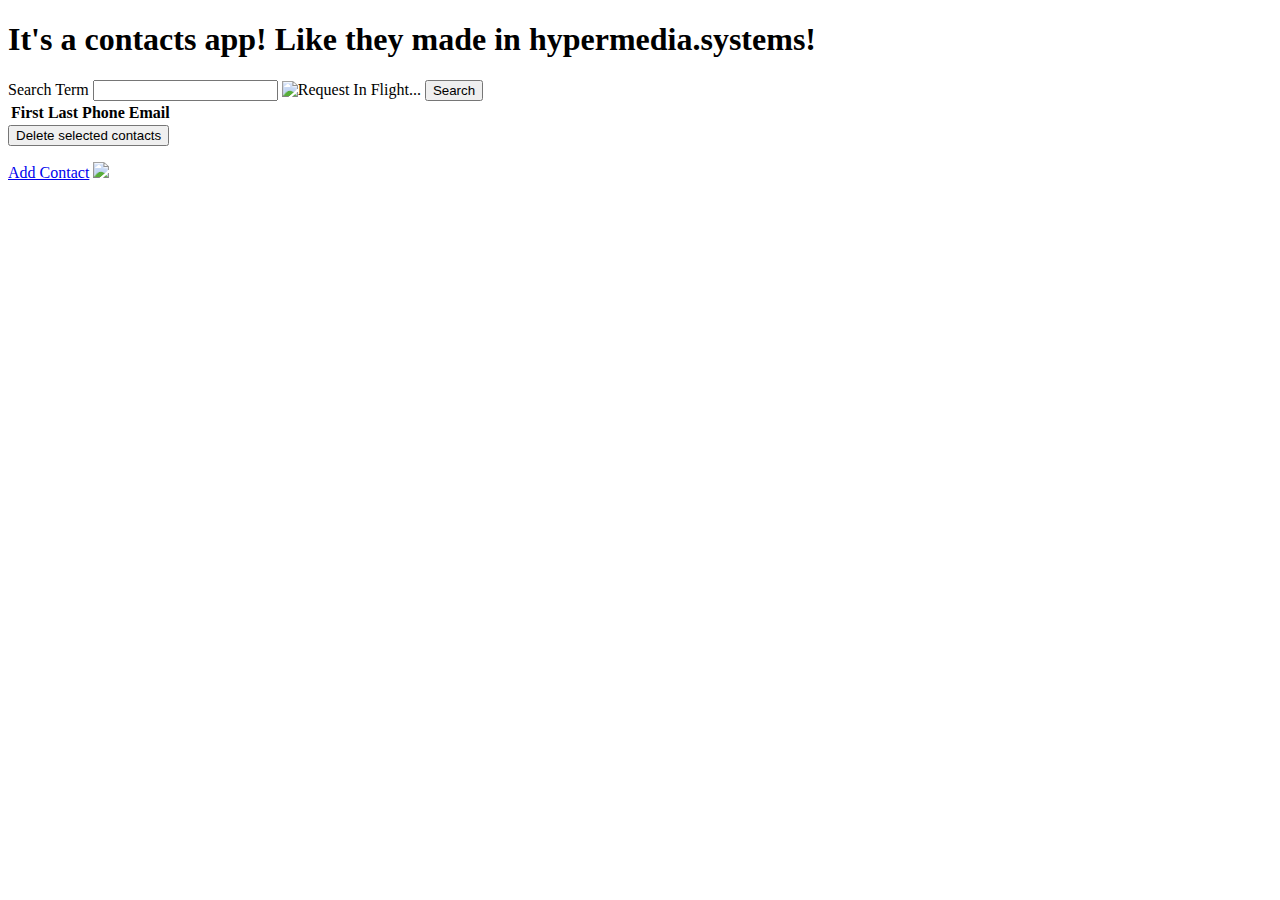
==== src/main/resources/templates/index.html @ 903d041d "I have commited JavaScript and of course it's all wrong" ====
<!DOCTYPE html>
<html xmlns:th="https://www.thymeleaf.org">
<head th:fragment="header">
    <meta charset="UTF-8">
    <title>Contacts App</title>
    <link rel="stylesheet" href="https://the.missing.style/v0.2.0/missing.min.css">
    <link rel="stylesheet" href="/site.css">
    <script src="/webjars/htmx.org/1.9.3/dist/htmx.min.js"></script>
    <script src="/webjars/hyperscript.org/0.9.11/dist/_hyperscript.min.js"></script>
    <script src="/overflowMenu.js"></script>
</head>
<body hx-boost="true">
<header>
    <h1>
        It's a contacts app!
        Like they made in hypermedia.systems!
    </h1>
</header>
<div th:replace="~{archive}"></div>
<form action="/contacts" method="get" class="tool-bar">
    <label for="search">Search Term</label>
    <input id="search" type="search" name="q" th:value="${q}"
           hx-get="/contacts"
           hx-trigger="change, keyup delay:200ms changed"
           hx-target="tbody"
           hx-push-url="true"
           hx-indicator="#spinner"/>
    <img id="spinner" class="htmx-indicator" src="/img/spinning-circles.svg" alt="Request In Flight..."/>
    <input type="submit" value="Search"/>
</form>
<form>
    <table>
        <thead>
        <tr>
            <th>First</th>
            <th>Last</th>
            <th>Phone</th>
            <th>Email</th>
            <th></th>
        </tr>
        </thead>
        <tbody th:insert="~{rows}">
        </tbody>
    </table>
    <button hx-delete="/contacts"
            hx-confirm="Are you sure you want to delete this contact?"
            hx-target="body">
        Delete selected contacts
    </button>
</form>
<p>
    <a href="/contacts/new">Add Contact</a>
    <span hx-get="contacts/count" hx-trigger="revealed">
        <img class="htmx-indicator" src="/img/spinning-circles.svg"/>
    </span>
</p>
</body>
</html>
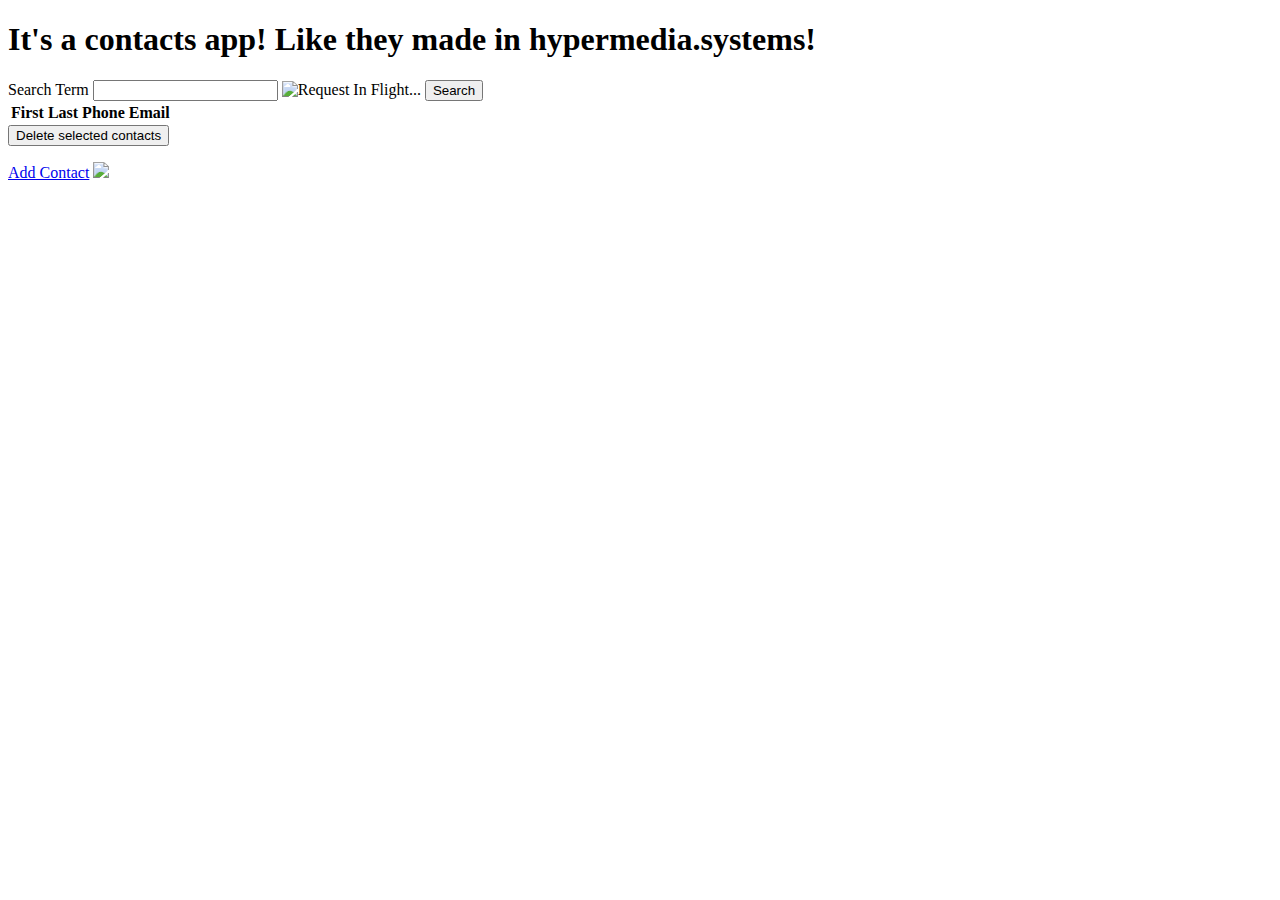
==== commit 8f0b7a4c: "Alpine.js. Way more reasonable" ====
--- a/src/main/resources/templates/index.html
+++ b/src/main/resources/templates/index.html
@@ -8,6 +8,7 @@
     <script src="/webjars/htmx.org/1.9.3/dist/htmx.min.js"></script>
     <script src="/webjars/hyperscript.org/0.9.11/dist/_hyperscript.min.js"></script>
     <script src="/overflowMenu.js"></script>
+    <script src="https://unpkg.com/alpinejs"></script>
 </head>
 <body hx-boost="true">
 <header>
@@ -28,7 +29,21 @@
     <img id="spinner" class="htmx-indicator" src="/img/spinning-circles.svg" alt="Request In Flight..."/>
     <input type="submit" value="Search"/>
 </form>
-<form>
+<form x-data="{ selected: [] }">
+    <template x-if="selected.length > 0">
+        <div class="box info tool-bar">
+            <slot x-text="selected.length"></slot>
+            contacts selected
+            <button type="button"
+                    class="bad bg color border"
+            @click="confirm(`Delete ${selected.length} contacts?`) &&
+htmx.ajax('DELETE', '/contacts', { source: $root, target: document.body })" >
+                Delete
+            </button>
+            <hr aria-orientation="vertical">
+            <button type="button" @click="selected = []">Cancel</button>
+        </div>
+    </template>
     <table>
         <thead>
         <tr>
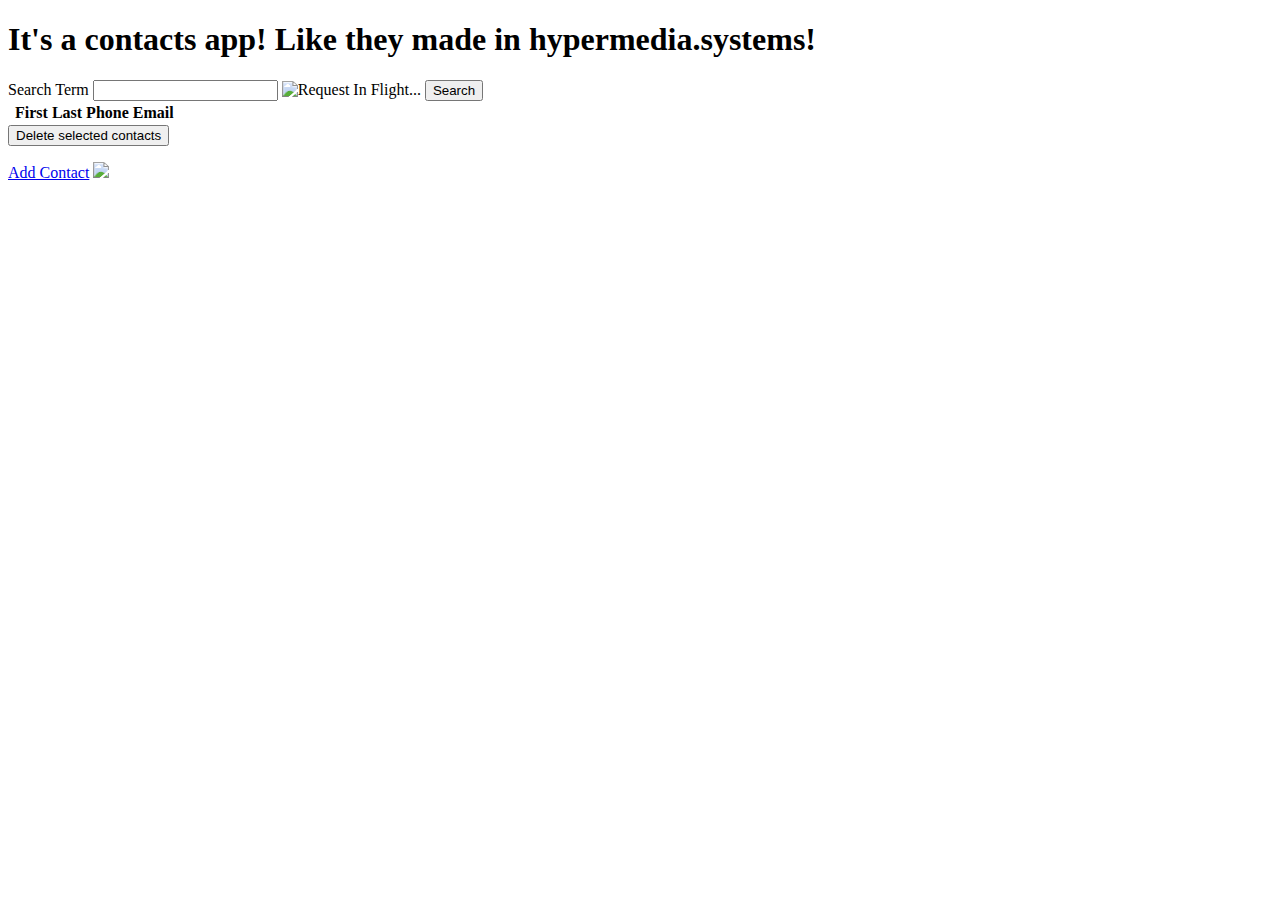
==== commit 45dda30e: "_hyperscript is great!" ====
--- a/src/main/resources/templates/index.html
+++ b/src/main/resources/templates/index.html
@@ -1,5 +1,5 @@
 <!DOCTYPE html>
-<html xmlns:th="https://www.thymeleaf.org">
+<html xmlns:th="https://www.thymeleaf.org" lang="en">
 <head th:fragment="header">
     <meta charset="UTF-8">
     <title>Contacts App</title>
@@ -25,7 +25,8 @@
            hx-trigger="change, keyup delay:200ms changed"
            hx-target="tbody"
            hx-push-url="true"
-           hx-indicator="#spinner"/>
+           hx-indicator="#spinner"
+           _="on keydown[altKey and code is 'KeyS'] from the window me.focus()"/>
     <img id="spinner" class="htmx-indicator" src="/img/spinning-circles.svg" alt="Request In Flight..."/>
     <input type="submit" value="Search"/>
 </form>
@@ -36,8 +37,11 @@
             contacts selected
             <button type="button"
                     class="bad bg color border"
-            @click="confirm(`Delete ${selected.length} contacts?`) &&
-htmx.ajax('DELETE', '/contacts', { source: $root, target: document.body })" >
+                    @click="confirm(`Delete ${selected.length} contacts?`) &&
+                            htmx.ajax(
+                                'DELETE',
+                                '/contacts',
+                                { source: $root, target: document.body })">
                 Delete
             </button>
             <hr aria-orientation="vertical">
@@ -47,6 +51,7 @@
     <table>
         <thead>
         <tr>
+            <th></th>
             <th>First</th>
             <th>Last</th>
             <th>Phone</th>
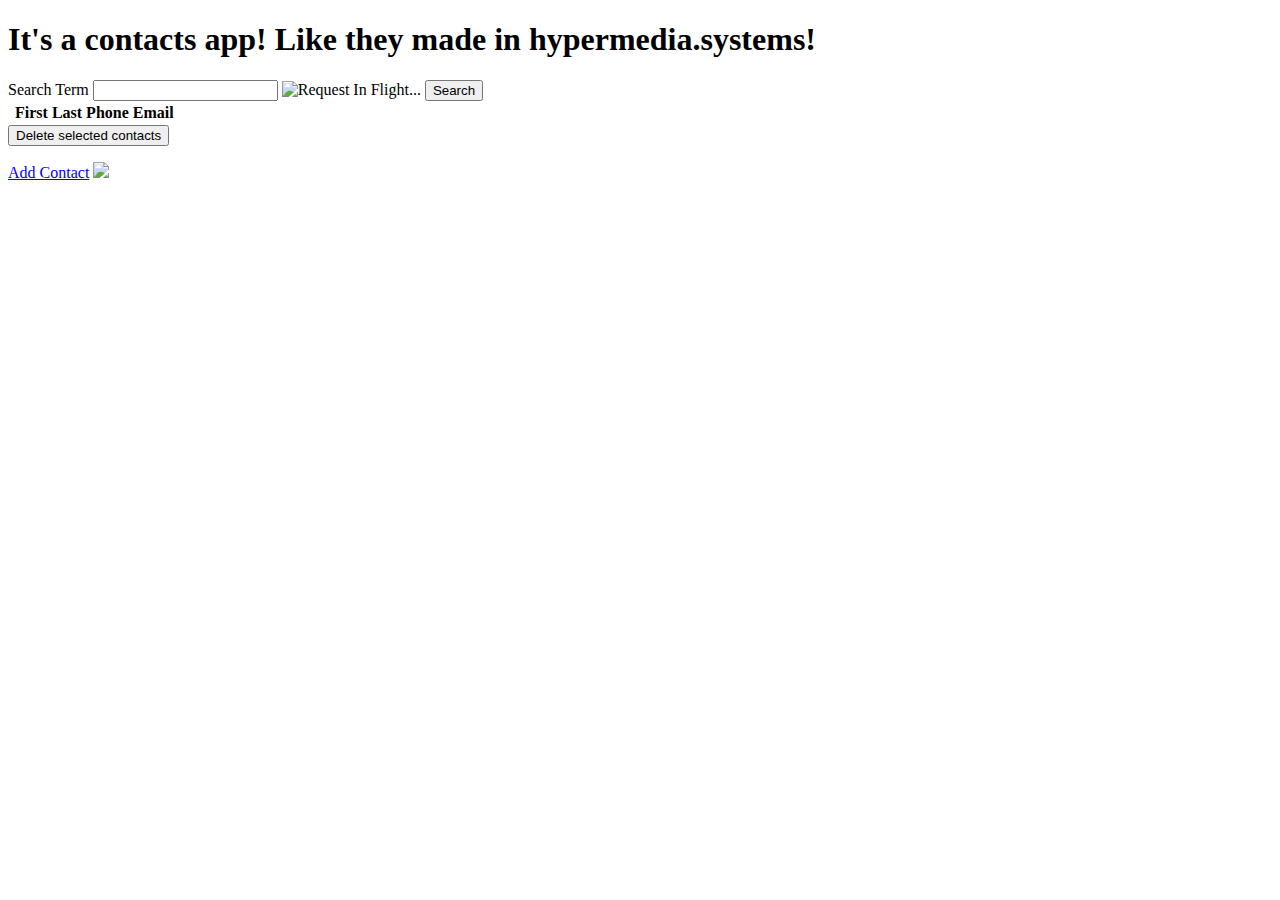
==== commit 793786c1: "SweetAlert2 with event (not working)" ====
--- a/src/main/resources/templates/index.html
+++ b/src/main/resources/templates/index.html
@@ -8,7 +8,9 @@
     <script src="/webjars/htmx.org/1.9.3/dist/htmx.min.js"></script>
     <script src="/webjars/hyperscript.org/0.9.11/dist/_hyperscript.min.js"></script>
     <script src="/overflowMenu.js"></script>
+    <script src="/sweetConfirm.js"></script>
     <script src="https://unpkg.com/alpinejs"></script>
+    <script src="https://cdn.jsdelivr.net/npm/sweetalert2@11"></script>
 </head>
 <body hx-boost="true">
 <header>
@@ -35,13 +37,18 @@
         <div class="box info tool-bar">
             <slot x-text="selected.length"></slot>
             contacts selected
-            <button type="button"
+            <button id="bbb" type="button"
                     class="bad bg color border"
-                    @click="confirm(`Delete ${selected.length} contacts?`) &&
-                            htmx.ajax(
-                                'DELETE',
-                                '/contacts',
-                                { source: $root, target: document.body })">
+                    hx-delete="/contacts"
+                    hx-target="body"
+                    hx-trigger="confirmed"
+                    @click="sweetConfirm(
+                                $el,
+                                {
+                                    title: 'Delete these contacts?',
+                                    showCancelButton: true,
+                                    confirmButtonText: 'Delete'
+                                });">
                 Delete
             </button>
             <hr aria-orientation="vertical">
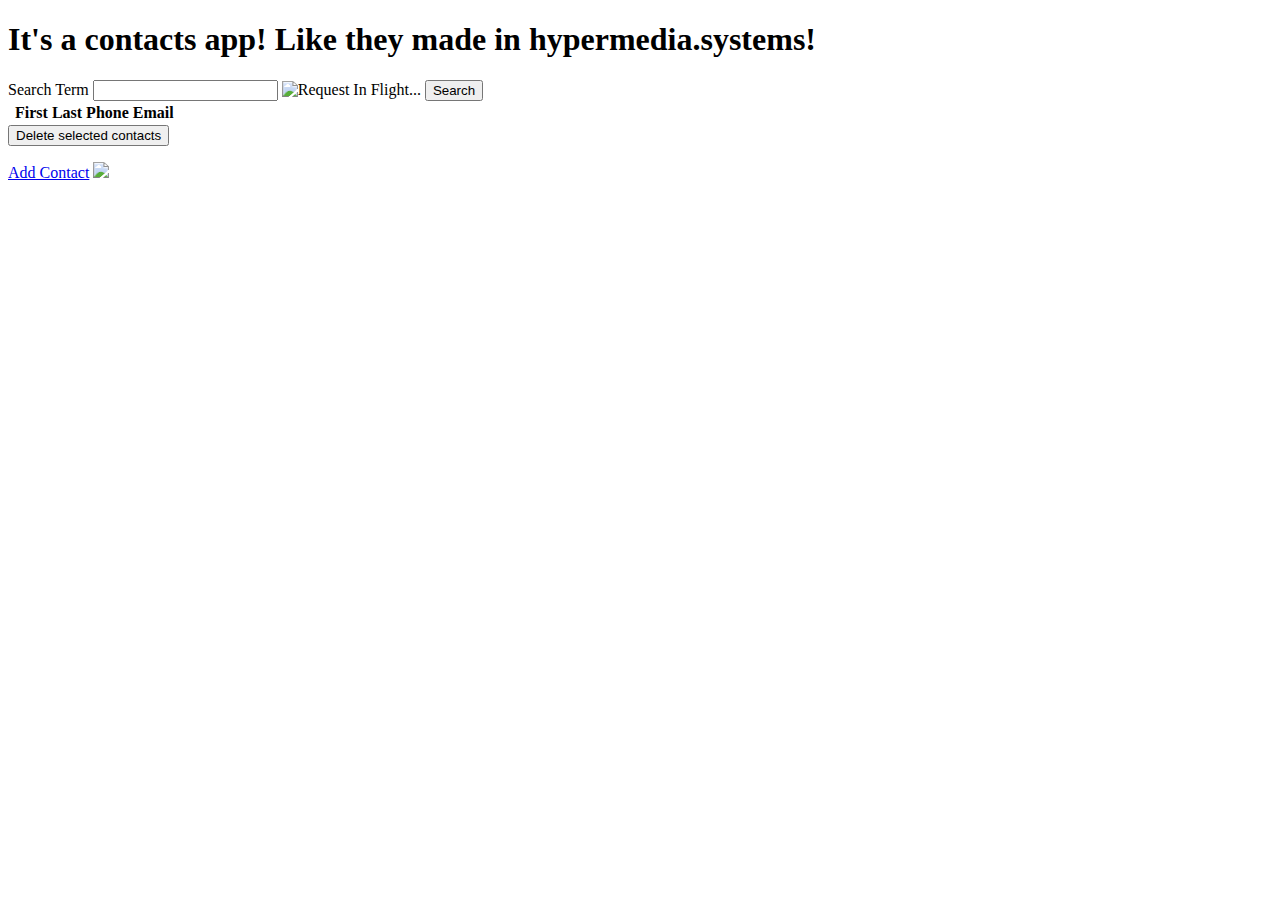
==== commit 55560070: "missing semicolon and one id too much. Still not working so there's that" ====
--- a/src/main/resources/templates/index.html
+++ b/src/main/resources/templates/index.html
@@ -37,7 +37,7 @@
         <div class="box info tool-bar">
             <slot x-text="selected.length"></slot>
             contacts selected
-            <button id="bbb" type="button"
+            <button type="button"
                     class="bad bg color border"
                     hx-delete="/contacts"
                     hx-target="body"
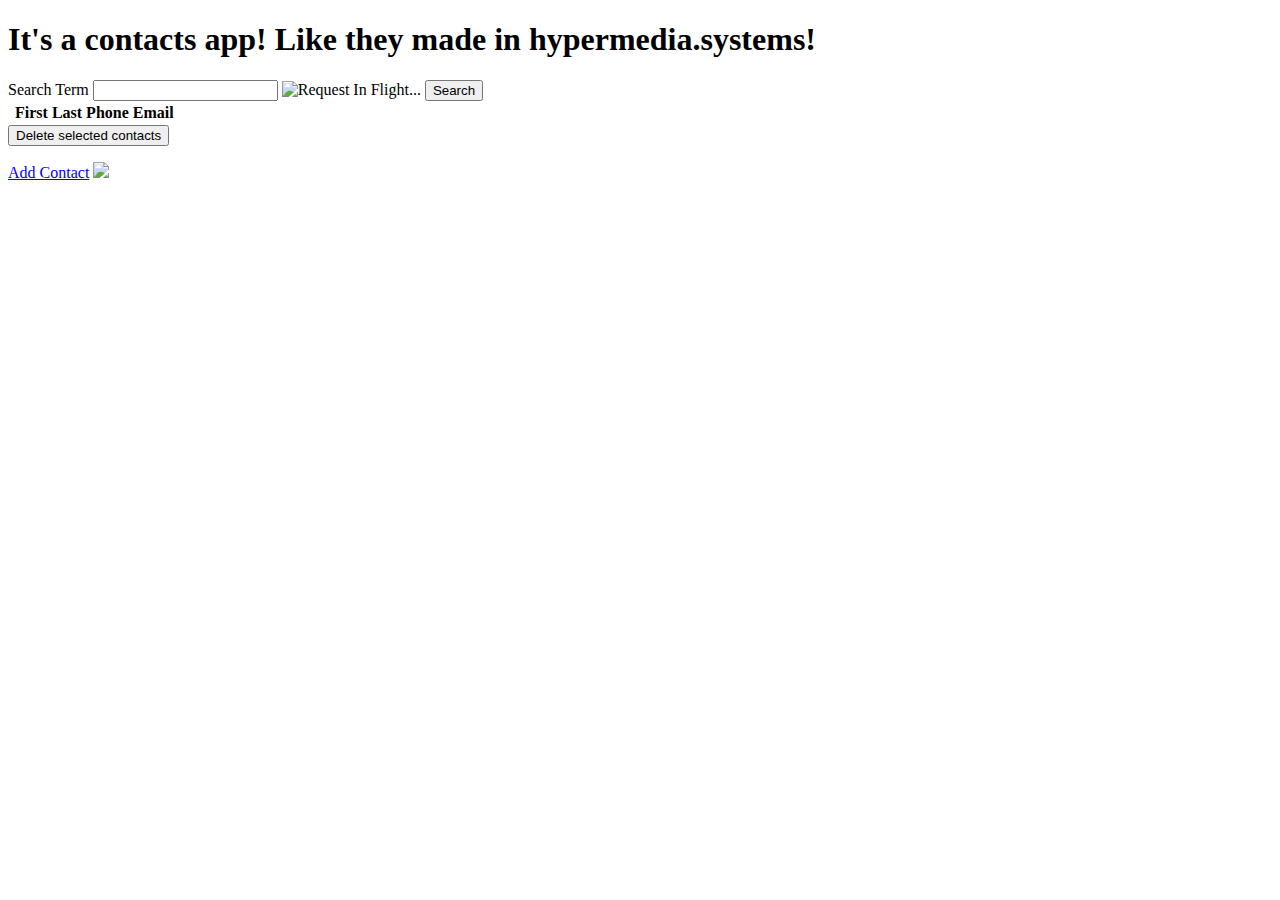
==== commit 35391770: "It worked when it was like that" ====
--- a/src/main/resources/templates/index.html
+++ b/src/main/resources/templates/index.html
@@ -8,7 +8,6 @@
     <script src="/webjars/htmx.org/1.9.3/dist/htmx.min.js"></script>
     <script src="/webjars/hyperscript.org/0.9.11/dist/_hyperscript.min.js"></script>
     <script src="/overflowMenu.js"></script>
-    <script src="/sweetConfirm.js"></script>
     <script src="https://unpkg.com/alpinejs"></script>
     <script src="https://cdn.jsdelivr.net/npm/sweetalert2@11"></script>
 </head>
@@ -39,16 +38,15 @@
             contacts selected
             <button type="button"
                     class="bad bg color border"
-                    hx-delete="/contacts"
-                    hx-target="body"
-                    hx-trigger="confirmed"
-                    @click="sweetConfirm(
-                                $el,
-                                {
-                                    title: 'Delete these contacts?',
-                                    showCancelButton: true,
-                                    confirmButtonText: 'Delete'
-                                });">
+                    @click="Swal.fire({
+                                title: 'Delete these contacts?',
+                                showCancelButton: true,
+                                confirmButtonText: 'Delete'
+                            }).then((result) => {
+                                if (result.isConfirmed) {
+                                    htmx.ajax('DELETE', '/contacts', { source: $root, target: document.body })
+                                }
+                            });">
                 Delete
             </button>
             <hr aria-orientation="vertical">
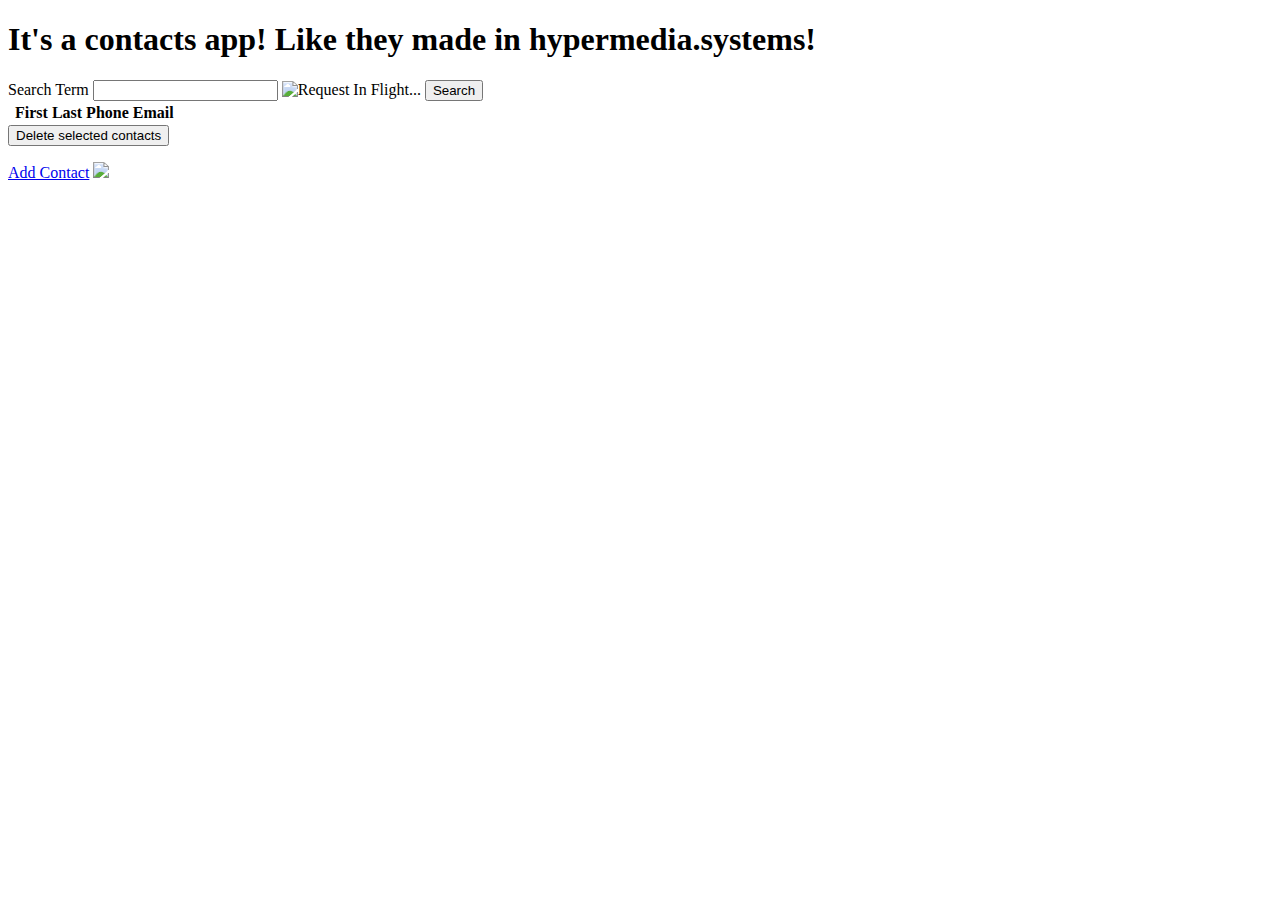
==== commit 2868499e: "Server-sent events are here!" ====
--- a/src/main/resources/templates/index.html
+++ b/src/main/resources/templates/index.html
@@ -10,6 +10,7 @@
     <script src="/overflowMenu.js"></script>
     <script src="https://unpkg.com/alpinejs"></script>
     <script src="https://cdn.jsdelivr.net/npm/sweetalert2@11"></script>
+    <script src="https://unpkg.com/htmx.org/dist/ext/sse.js"></script>
 </head>
 <body hx-boost="true">
 <header>
@@ -31,6 +32,7 @@
     <img id="spinner" class="htmx-indicator" src="/img/spinning-circles.svg" alt="Request In Flight..."/>
     <input type="submit" value="Search"/>
 </form>
+<div id="yolo" name="sse" hx-ext="sse" sse-connect="/contacts/change_emitter" sse-swap="message"></div>
 <form x-data="{ selected: [] }">
     <template x-if="selected.length > 0">
         <div class="box info tool-bar">
